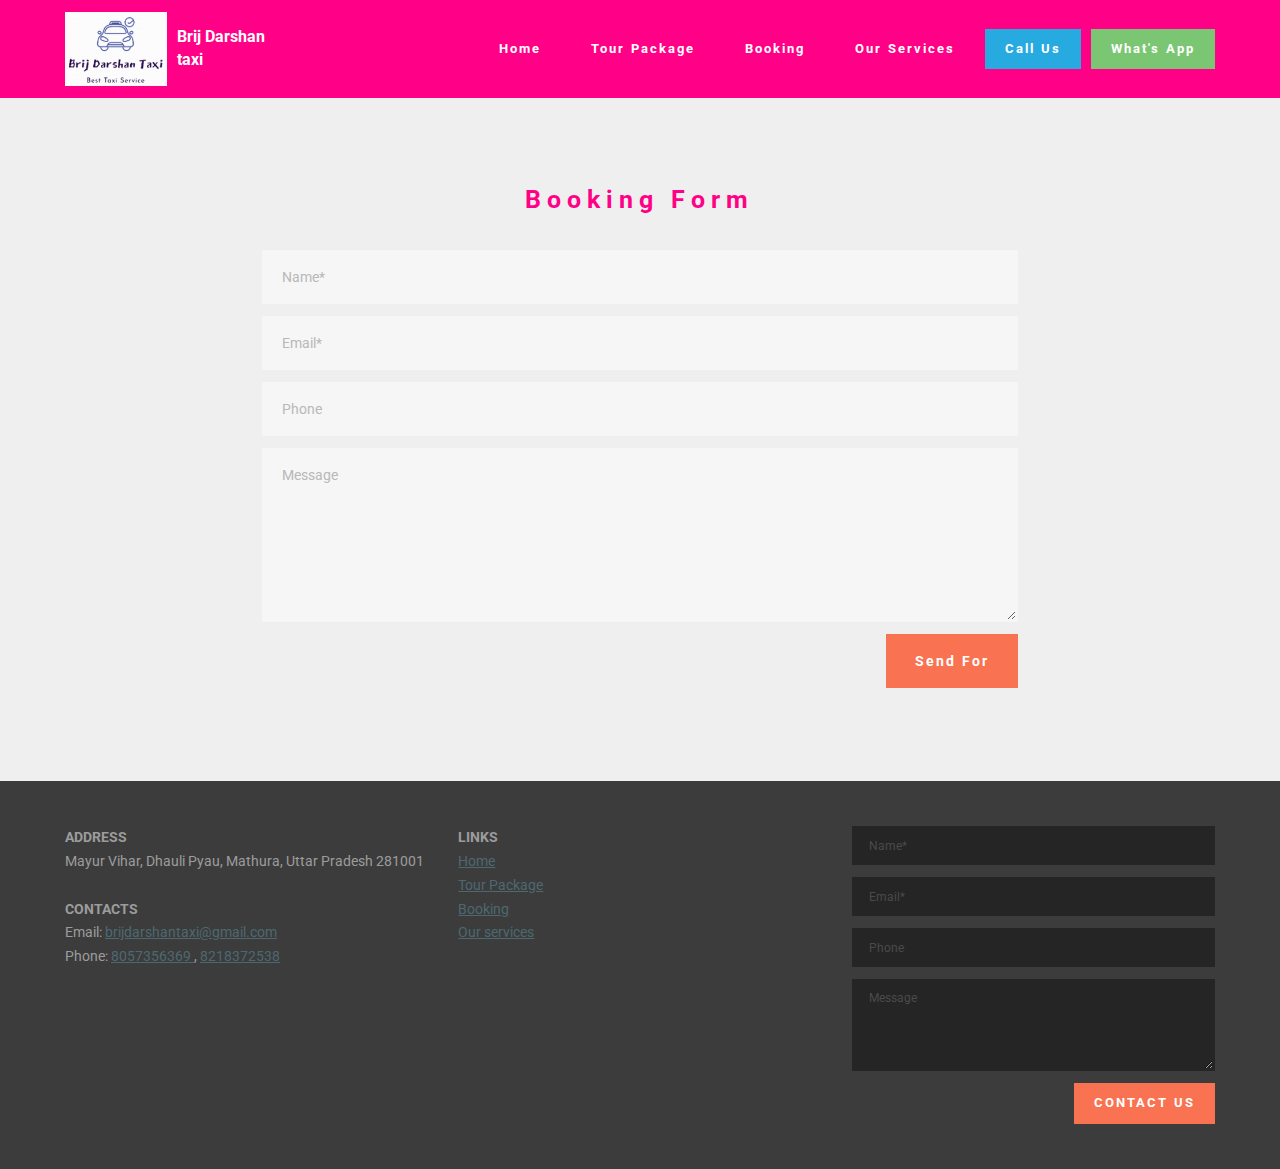
==== Bookingform.html @ 68f53960 "Add files via upload" ====
<!DOCTYPE html>
<html  >
<head>
  <!-- Site made with Mobirise Website Builder v4.12.3, https://mobirise.com -->
  <meta charset="UTF-8">
  <meta http-equiv="X-UA-Compatible" content="IE=edge">
  <meta name="generator" content="Mobirise v4.12.3, mobirise.com">
  <meta name="viewport" content="width=device-width, initial-scale=1, minimum-scale=1">
  <link rel="shortcut icon" href="assets/images/logob-177x128.png" type="image/x-icon">
  <meta name="description" content="Brij Darshan Taxi Booking form Boo your taxi by filling this form or call us on given number.">
  
  
  <title>Brij Darshan Taxi : Booking Form Book your Taxi by some click in Mathura</title>
  <link rel="stylesheet" href="https://fonts.googleapis.com/css?family=Roboto:700,400&subset=cyrillic,latin,greek,vietnamese">
  <link rel="stylesheet" href="assets/bootstrap/css/bootstrap.min.css">
  <link rel="stylesheet" href="assets/mobirise/css/style.css">
  <link rel="preload" as="style" href="assets/mobirise/css/mbr-additional.css"><link rel="stylesheet" href="assets/mobirise/css/mbr-additional.css" type="text/css">
  
  
  
</head>
<body>
  <section class="mbr-navbar mbr-navbar--freeze mbr-navbar--absolute mbr-navbar--sticky mbr-navbar--auto-collapse" id="ext_menu-p" data-rv-view="42">
    <div class="mbr-navbar__section mbr-section">
        <div class="mbr-section__container container">
            <div class="mbr-navbar__container">
                <div class="mbr-navbar__column mbr-navbar__column--s mbr-navbar__brand">
                    <span class="mbr-navbar__brand-link mbr-brand mbr-brand--inline">
                        <span class="mbr-brand__logo"><img src="assets/images/logob-177x128.png" class="mbr-navbar__brand-img mbr-brand__img" alt="Mobirise"></span>
                        <span class="mbr-brand__name"><a class="mbr-brand__name text-white" href="https://mobirise.com">Brij Darshan taxi</a></span>
                    </span>
                </div>
                <div class="mbr-navbar__hamburger mbr-hamburger"><span class="mbr-hamburger__line"></span></div>
                <div class="mbr-navbar__column mbr-navbar__menu">
                    <nav class="mbr-navbar__menu-box mbr-navbar__menu-box--inline-right">
                        <div class="mbr-navbar__column">
                            <ul class="mbr-navbar__items mbr-navbar__items--right float-left mbr-buttons mbr-buttons--freeze mbr-buttons--right btn-decorator mbr-buttons--active"><li class="mbr-navbar__item"><a class="mbr-buttons__link btn text-white" href="index.html">Home</a></li><li class="mbr-navbar__item"><a class="mbr-buttons__link btn text-white" href="Tourpackage.html">Tour Package</a></li> <li class="mbr-navbar__item"><a class="mbr-buttons__link btn text-white" href="Bookingform.html">Booking</a></li><li class="mbr-navbar__item"><a class="mbr-buttons__link btn text-white" href="OurServices.html">Our Services</a></li></ul>                            
                            <ul class="mbr-navbar__items mbr-navbar__items--right mbr-buttons mbr-buttons--freeze mbr-buttons--right btn-inverse mbr-buttons--active"><li class="mbr-navbar__item"><a class="mbr-buttons__btn btn btn-info" href="tel:8057356369">Call Us</a></li> <li class="mbr-navbar__item"><a class="mbr-buttons__btn btn btn-success" href="https://wa.me/+91 8218372538">What's App</a></li></ul>
                        </div>
                    </nav>
                </div>
            </div>
        </div>
    </div>
</section>

<section class="engine"><a href="https://mobirise.info/l">free web templates</a></section><section class="mbr-section mbr-section--relative mbr-section--fixed-size mbr-after-navbar" id="form1-r" data-rv-view="44" style="background-color: rgb(239, 239, 239);">
    
    <div class="mbr-section__container mbr-section__container--std-padding container" style="padding-top: 93px; padding-bottom: 93px;">
        <div class="row">
            <div class="col-sm-12">
                <div class="row">
                    <div class="col-sm-8 col-sm-offset-2" data-form-type="formoid">
                        <div class="mbr-header mbr-header--center mbr-header--std-padding">
                            <h2 class="mbr-header__text">Booking Form</h2>
                        </div>
                        <div data-form-alert="true">
                            <div class="hide" data-form-alert-success="true">Thanks for filling out form! we will call you soon</div>
                        </div>
                        <form action="https://mobirise.com/" method="post" data-form-title="Booking Form">
                            <input type="hidden" value="UAyJ2dTTK+9LHVVIehXI51DK3WDnkBx74NJzk/q9CXxMLeUQUcZSnzKTmM5l1a104gF/UtBCzb+MEvVYBafYpV2g7dkMhsuTBt3pcxv6FNgPIP9E0+qzxfSrNSoSqwCK" data-form-email="true">
                            <div class="form-group">
                                <input type="text" class="form-control" name="name" required="" placeholder="Name*" data-form-field="Name">
                            </div>
                            <div class="form-group">
                                <input type="email" class="form-control" name="email" required="" placeholder="Email*" data-form-field="Email">
                            </div>
                            <div class="form-group">
                                <input type="tel" class="form-control" name="phone" placeholder="Phone" data-form-field="Phone">
                            </div>
                            <div class="form-group">
                                <textarea class="form-control" name="message" rows="7" placeholder="Message" data-form-field="Message"></textarea>
                            </div>
                            <div class="mbr-buttons mbr-buttons--right"><button type="submit" class="mbr-buttons__btn btn btn-lg btn-danger">Send For</button></div>
                        </form>
                    </div>
                </div>
            </div>
        </div>
    </div>
</section>

<section class="mbr-section mbr-section--relative mbr-section--fixed-size" id="contacts3-q" data-rv-view="53" style="background-color: rgb(60, 60, 60);">
    
    <div class="mbr-section__container container">
        <div class="mbr-contacts mbr-contacts--wysiwyg row" style="padding-top: 45px; padding-bottom: 45px;">
            <div class="col-sm-8">
                <div class="row">
                    <div class="col-sm-6">
                        <p class="mbr-contacts__text"><strong>ADDRESS</strong><br>Mayur Vihar, Dhauli Pyau, Mathura, Uttar Pradesh 281001<br><br>
<strong>CONTACTS</strong><br>
Email:&nbsp;<a href="mailto:Brijdarshantaxi@gmail.com">brijdarshantaxi@gmail.com</a><br>
Phone:&nbsp;<a href="tel:8057356369">8057356369 </a>, <a href="tel:8218372538">8218372538</a><br></p>
                    </div>
                    <div class="col-sm-6"><p class="mbr-contacts__text"><strong>LINKS</strong></p><ul class="mbr-contacts__list"><li><a href="index.html">Home</a><br></li><li><a href="Tourpackage.html">Tour Package</a></li><li><a href="Bookingform.html">Booking</a></li><li><a href="OurServices.html">Our services</a></li></ul></div>
                </div>
            </div>
            <div class="mbr-contacts__column col-sm-4" data-form-type="formoid">
                <div data-form-alert="true">
                    <div class="hide" data-form-alert-success="true">Thanks for filling out form! we will call you soon</div>
                </div>
                <form action="https://mobirise.com/" method="post" data-form-title="MESSAGE">
                    <input type="hidden" value="ka7hh43dSa7QY4oGdupijumr7xynjLrTebqAKoFIvOEulB38jNUk5ow0Uu0jJ+hPgMUOGhS43iCAOjHbznfstfuEQGqIuW83uv/AgwmBrdLQi+kFaoAImlREngRNCbMI" data-form-email="true">
                    <div class="form-group">
                        <input type="text" class="form-control input-sm input-inverse" name="name" required="" placeholder="Name*" data-form-field="Name">
                    </div>
                    <div class="form-group">
                        <input type="email" class="form-control input-sm input-inverse" name="email" required="" placeholder="Email*" data-form-field="Email">
                    </div>
                    <div class="form-group">
                        <input type="tel" class="form-control input-sm input-inverse" name="phone" placeholder="Phone" data-form-field="Phone">
                    </div>
                    <div class="form-group">
                        <textarea class="form-control input-sm input-inverse" name="message" rows="4" placeholder="Message" data-form-field="Message"></textarea>
                    </div>
                    <div class="mbr-buttons mbr-buttons--right btn-inverse"><button type="submit" class="mbr-buttons__btn btn btn-danger">CONTACT US</button></div>
                </form>
            </div>
        </div>
    </div>
</section>


  <script src="assets/web/assets/jquery/jquery.min.js"></script>
  <script src="assets/bootstrap/js/bootstrap.min.js"></script>
  <script src="assets/smooth-scroll/smooth-scroll.js"></script>
  <!--[if lte IE 9]>
    <script src="assets/jquery-placeholder/jquery.placeholder.min.js"></script>
  <![endif]-->
  <script src="assets/mobirise/js/script.js"></script>
  <script src="assets/formoid/formoid.min.js"></script>
  
  
</body>
</html>
---- assets/mobirise/css/style.css ----
.is-builder .animated {
  -webkit-animation-name: none !important;
  animation-name: none !important;
}
html {
  position: relative;
  min-height: 100%;
}
.mbr-embedded-video {
  position: relative;
}
.mbr-background-video,
.mbr-background-video-preview {
  bottom: 0;
  left: 0;
  overflow: hidden;
  position: absolute;
  right: 0;
  top: 0;
}
.mbr-parallax-background,
.mbr-background {
  background-attachment: fixed !important;
  background-position: 50% 0;
  background-repeat: no-repeat;
  background-size: cover !important;
}
.mbr-hidden-scrollbar .mbr-parallax-background {
  background-size: auto 130%;
}
.mobile .mbr-parallax-background {
  background-attachment: scroll !important;
}
.mbr-background {
  background-attachment: scroll !important;
}
.mbr-navbar {
  position: relative;
  width: 100%;
}
.mbr-navbar:before {
  content: "";
  display: block;
}
.mbr-navbar__brand-link:after,
.mbr-navbar__brand-img {
  max-height: 74px;
  height: 100%;
}
.mbr-navbar:before,
.mbr-navbar__container {
  height: 98px;
}
.mbr-navbar--ss .mbr-navbar__brand-link:after,
.mbr-navbar--ss .mbr-navbar__brand-img {
  height: 74px;
}
.mbr-navbar--ss:before,
.mbr-navbar--ss .mbr-navbar__container {
  height: 98px;
}
.mbr-navbar--xs .mbr-navbar__brand-link:after,
.mbr-navbar--xs .mbr-navbar__brand-img {
  height: 32px;
}
.mbr-navbar--xs:before,
.mbr-navbar--xs .mbr-navbar__container {
  height: 56px;
}
.mbr-navbar--s .mbr-navbar__brand-link:after,
.mbr-navbar--s .mbr-navbar__brand-img {
  height: 48px;
}
.mbr-navbar--s:before,
.mbr-navbar--s .mbr-navbar__container {
  height: 72px;
}
.mbr-navbar--m .mbr-navbar__brand-link:after,
.mbr-navbar--m .mbr-navbar__brand-img {
  height: 64px;
}
.mbr-navbar--m:before,
.mbr-navbar--m .mbr-navbar__container {
  height: 88px;
}
.mbr-navbar--l .mbr-navbar__brand-link:after,
.mbr-navbar--l .mbr-navbar__brand-img {
  height: 96px;
}
.mbr-navbar--l:before,
.mbr-navbar--l .mbr-navbar__container {
  height: 120px;
}
.mbr-navbar--xl .mbr-navbar__brand-link:after,
.mbr-navbar--xl .mbr-navbar__brand-img {
  height: 128px;
}
.mbr-navbar--xl:before,
.mbr-navbar--xl .mbr-navbar__container {
  height: 152px;
}
.mbr-navbar--short .mbr-navbar__brand-link:after,
.mbr-navbar--short .mbr-navbar__brand-img {
  height: 40px;
}
.mbr-navbar--short .mbr-brand__logo .mbr-iconfont{
  font-size: 40px;
}
.mbr-navbar--short:before,
.mbr-navbar--short .mbr-navbar__container {
  height: 64px;
}
.mbr-navbar--short .mbr-navbar__container {
  padding: 12px 0;
}
@media (max-width: 767px) {
  .mbr-navbar--short .mbr-navbar__brand-link:after,
  .mbr-navbar--short .mbr-navbar__brand-img {
    height: 31px;
  }
  .mbr-navbar--short:before,
  .mbr-navbar--short .mbr-navbar__container {
    height: 45px;
  }
  .mbr-navbar--short .mbr-navbar__container {
    padding: 7px 0;
  }
}
.mbr-navbar__brand-img {
  position: relative;
}
.mbr-navbar__brand-img,
.mbr-navbar__container,
.mbr-navbar__section {
  -webkit-transition: all 300ms ease-in-out 0s;
  -o-transition: all 300ms ease-in-out 0s;
  transition: all 300ms ease-in-out 0s;
}
.mbr-navbar__section {
  background: #2c2c2c;
  height: auto;
  position: absolute;
  top: 0;
  width: 100%;
  z-index: 1000;
}
.mbr-navbar__container {
  display: table;
  padding: 12px 0;
  width: 100%;
}
.mbr-navbar__menu-box {
  display: table;
  width: 100%;
}
.mbr-navbar__menu-box--inline-left,
.mbr-navbar__menu-box--inline-center,
.mbr-navbar__menu-box--inline-right {
  display: block;
  text-align: left;
}
.mbr-navbar__menu-box--inline-center {
  text-align: center;
}
.mbr-navbar__menu-box--inline-right {
  text-align: right;
}
.mbr-navbar__column {
  display: table-cell;
  vertical-align: middle;
}
.mbr-navbar__column--xxs {
  width: 1%;
}
.mbr-navbar__column--xs {
  width: 10%;
}
.mbr-navbar__column--s {
  width: 20%;
}
.mbr-navbar__column--m {
  width: 30%;
}
.mbr-navbar__column--l {
  width: 40%;
}
.mbr-navbar__column--xl {
  width: 50%;
}
.mbr-navbar__menu-box--inline-left .mbr-navbar__column,
.mbr-navbar__menu-box--inline-center .mbr-navbar__column,
.mbr-navbar__menu-box--inline-right .mbr-navbar__column {
  display: inline-block;
}
.mbr-navbar__items {
  float: left;
  padding-left: 0px;
  position: relative;
  left: -20px;
}
.mbr-navbar__items--right {
  float: right;
  left: 0;
}
.float-left {
  float: left;
}
.mbr-navbar__item {
  display: block;
  float: left;
  position: relative;
}
.mbr-navbar__hamburger {
  display: none;
  margin-top: -11px;
  position: absolute;
  right: 0;
  top: 50%;
  z-index: 10000;
}
.mbr-navbar--collapsed .mbr-navbar__container {
  position: relative;
}
.mbr-navbar--collapsed .mbr-navbar__column {
  display: block;
  width: 100%;
}
.mbr-navbar--collapsed .mbr-navbar__items--right {
  padding-top: 13px;
}
.mbr-navbar--collapsed .mbr-navbar__menu {
  background: rgba(0, 0, 0, 0.9);
  display: none;
  height: 100%;
  left: 0;
  position: fixed;
  top: 0;
  width: 100%;
  z-index: 9999;
}
.mbr-navbar--collapsed .mbr-navbar__menu-box {
  display: table-cell;
  vertical-align: middle;
}
.mbr-navbar--collapsed .mbr-navbar__items {
  float: none;
}
.mbr-navbar--collapsed .mbr-navbar__item {
  float: none;
}
.mbr-navbar--collapsed .mbr-navbar__hamburger {
  display: block;
}
.mbr-navbar--collapsed.mbr-navbar--open .mbr-navbar__menu {
  display: table;
}
.mbr-navbar--collapsed.mbr-navbar--open:not(.mbr-navbar--sticky) .mbr-navbar__section {
  background: none;
  position: fixed;
}
.mbr-navbar--collapsed.mbr-navbar--open .mbr-navbar__brand {
  visibility: hidden;
}
.mbr-navbar--collapsed.mbr-navbar--sticky.mbr-navbar--open .mbr-navbar__brand {
  visibility: visible;
}
.mbr-navbar--collapsed.mbr-navbar--open .mbr-navbar__brand-img,
.mbr-navbar--collapsed.mbr-navbar--open .mbr-navbar__container {
  -webkit-transition: none;
  -o-transition: none;
  transition: none;
}
.mbr-navbar--freeze.mbr-navbar--collapsed.mbr-navbar--open .mbr-navbar__hamburger,
.mbr-navbar--freeze.mbr-navbar--collapsed.mbr-navbar--open .mbr-navbar__hamburger:hover {
  color: #fff !important;
}
.mbr-navbar--sticky .mbr-navbar__section {
  position: fixed;
}
.mbr-navbar--absolute {
  position: absolute;
}
/* fix for popup menu conflict */
@media (max-width: 480px) {
  .mbr-navbar--absolute.mbr-navbar[id^=menu-] {
    position: absolute;
  }
}
.mbr-navbar--transparent .mbr-navbar__section {
  background: none;
}
.mbr-navbar--stuck .mbr-navbar__section,
.mbr-navbar--relative .mbr-navbar__section {
  background: #2c2c2c;
}
@media (max-width: 991px) {
  .mbr-navbar--auto-collapse .mbr-navbar__container {
    position: relative;
  }
  .mbr-navbar--auto-collapse .mbr-navbar__column {
    display: block;
    width: 100%;
  }
  .mbr-navbar__column {
    max-height: 100vh;
    overflow-x: hidden;
    overflow-y:auto;
  }
  .mbr-navbar__column::-webkit-scrollbar {
    display:none;
  }
  .mbr-navbar--auto-collapse .mbr-navbar__items--right {
    padding-top: 13px;
  }
  .mbr-navbar--auto-collapse .mbr-navbar__menu {
    background: rgba(0, 0, 0, 0.9);
    display: none;
    height: 100%;
    left: 0;
    position: fixed;
    top: 0;
    width: 100%;
    z-index: 9999;
  }
  .mbr-navbar--auto-collapse .mbr-navbar__menu-box {
    display: table-cell;
    vertical-align: middle;
  }
  .mbr-navbar--auto-collapse .mbr-navbar__items {
    float: none;
  }
  .mbr-navbar--auto-collapse .mbr-navbar__item {
    float: none;
  }
  .mbr-navbar--auto-collapse .mbr-navbar__hamburger {
    display: block;
  }
  .mbr-navbar--auto-collapse.mbr-navbar--open .mbr-navbar__menu {
    display: table;
  }
  .mbr-navbar--auto-collapse.mbr-navbar--open:not(.mbr-navbar--sticky) .mbr-navbar__section {
    background: none;
    position: fixed;
  }
  .mbr-navbar--auto-collapse.mbr-navbar--open .mbr-navbar__brand {
    visibility: hidden;
  }
  .mbr-navbar--auto-collapse.mbr-navbar--sticky.mbr-navbar--open .mbr-navbar__brand {
    visibility: visible;
  }
  .mbr-navbar--auto-collapse.mbr-navbar--open .mbr-navbar__brand-img,
  .mbr-navbar--auto-collapse.mbr-navbar--open .mbr-navbar__container {
    -webkit-transition: none;
    -o-transition: none;
    transition: none;
  }
}
.mbr-after-navbar:before {
  content: "";
  display: block;
  height: 98px;
}
.mbr-hamburger {
  cursor: pointer;
  height: 23px;
  width: 30px;
}
.mbr-hamburger:focus {
  outline: none;
}
.mbr-hamburger__line,
.mbr-hamburger__line:before,
.mbr-hamburger__line:after {
  content: "";
  position: absolute;
  display: block;
  height: 1px;
  cursor: pointer;
}
.mbr-hamburger__line,
.mbr-hamburger__line:before,
.mbr-hamburger__line:after {
  width: 30px;
  border-bottom: 5px solid;
  top: 9px;
}
.mbr-hamburger__line:before {
  top: -9px;
}
.mbr-hamburger__line:after {
  top: 9px;
}
.mbr-hamburger__line,
.mbr-hamburger__line:before,
.mbr-hamburger__line:after {
  -webkit-transition: all 300ms ease-in-out;
  transition: all 300ms ease-in-out;
}
.mbr-hamburger--open .mbr-hamburger__line {
  border-color: transparent;
}
.mbr-hamburger--open .mbr-hamburger__line:before,
.mbr-hamburger--open .mbr-hamburger__line:after {
  top: 0;
}
.mbr-hamburger--open .mbr-hamburger__line:before {
  -ms-transform: rotate(45deg);
  -webkit-transform: rotate(45deg);
  transform: rotate(45deg);
}
.mbr-hamburger--open .mbr-hamburger__line:after {
  top: 10px;
  -ms-transform: translatey(-10px) rotate(-45deg);
  -webkit-transform: translatey(-10px) rotate(-45deg);
  transform: translatey(-10px) rotate(-45deg);
}
@media (max-width: 767px) {
  .mbr-hamburger {
    height: 23px;
    width: 27px;
  }
  .mbr-hamburger__line,
  .mbr-hamburger__line:before,
  .mbr-hamburger__line:after {
    width: 27px;
    border-bottom: 4px solid;
    top: 9px;
  }
  .mbr-hamburger__line:before {
    top: -9px;
  }
  .mbr-hamburger__line:after {
    top: 9px;
  }
}

.navbar-dropdown .hamburger-icon {
  content: "";
  width: 16px;
  -webkit-box-shadow: 0 -6px 0 1px,0 0 0 1px,0 6px 0 1px;
  -moz-box-shadow: 0 -6px 0 1px,0 0 0 1px,0 6px 0 1px;
  box-shadow: 0 -6px 0 1px,0 0 0 1px,0 6px 0 1px;
}

.mbr-brand {
  display: block;
  float: left;
  position: relative;
}
.mbr-brand,
.mbr-brand:hover {
  text-decoration: none;
}
.mbr-brand__name {
  display: block;
  font-weight: bold;
  margin-top: 5px;
  text-align: center;
}
.mbr-brand__name,
.mbr-brand__name:hover {
  text-decoration: none;
}
.mbr-brand--inline {
  display: table;
}
.mbr-brand--inline:after {
  content: "";
  display: table-cell;
  width: 1px;
}
.mbr-brand--inline .mbr-brand__logo,
.mbr-brand--inline .mbr-brand__name {
  display: table-cell;
  vertical-align: middle;
}
.mbr-brand--inline .mbr-brand__logo {
  padding-right: 10px;
}
.mbr-brand--inline .mbr-brand__name {
  margin: 0;
  text-align: left;
}
.mbr-form {
  display: table;
  margin-top: -13px;
  position: relative;
  top: 14px;
  /* width: 100%; */
}
.mbr-form__left,
.mbr-form__right {
  display: table-cell;
  vertical-align: top;
}
.mbr-form__left {
  padding-right: 3px;
}
.mbr-form__right {
  width: 1px;
}
@media (max-width: 530px) {
  .mbr-form {
    display: block;
    margin-top: -27px;
    position: relative;
    top: 26px;
  }
  .mbr-form__left,
  .mbr-form__right {
    display: block;
  }
  .mbr-form__left {
    margin-bottom: 12px;
    padding-right: 0;
  }
  .mbr-form__right {
    width: 100%;
  }
}
.mbr-section {
  padding: 0 20px;
}
.mbr-section--no-padding {
  padding: 0;
}
.mbr-section--relative {
  position: relative;
}
.mbr-section--fixed-size {
  overflow: hidden;
}
.mbr-section--full-height {
  height: 100vh;
}
.mbr-section--full-height.mbr-after-navbar:before {
  display: none;
}
.mbr-section--bg-adapted {
  background-attachment: scroll;
  background-position: 50% 0;
  background-repeat: no-repeat;
  background-size: cover;
}
.mbr-section--gray {
  background-color: #444444;
}
.mbr-section--light-gray {
  background-color: #f0f0f0;
}
.mbr-section--dark-gray {
  background-color: #3c3c3c;
}
.mbr-section__container {
  padding: 0;
  position: relative;
  z-index: 3;
}
.mbr-section__container--center {
  text-align: center;
}
.mbr-section__container--std-padding {
  padding: 93px 0;
}
.mbr-section__container--std-top-padding {
  padding-top: 93px;
}
.mbr-section__container--std-bot-padding {
  padding-bottom: 93px;
}
.mbr-section__container--sm-padding {
  padding: 41px 0;
}
.mbr-section__container--sm-top-padding {
  padding-top: 41px;
}
.mbr-section__container--sm-bot-padding {
  padding-bottom: 41px;
}
.mbr-section__container--isolated {
  padding-bottom: 93px;
  padding-top: 93px;
}
.mbr-section__container--first {
  padding-top: 93px;
  padding-bottom: 41px;
}
.mbr-section__container--middle {
  padding-bottom: 41px;
}
.mbr-section__container--last {
  padding-bottom: 93px;
}
.mbr-section__row {
  margin-left: -24px;
  margin-right: -24px;
}
.mbr-section__col {
  overflow: hidden;
  padding-left: 24px;
  padding-right: 24px;
}
.mbr-section__left {
  padding-right: 40px;
}
.mbr-section__right {
  padding-left: 15px;
}
.mbr-section__header {
  line-height: 1.5em;
  margin: -10px 0 0;
  text-align: center;
}
@media (min-width: 768px) {
  .mbr-section--short-paddings .mbr-section__container--std-padding {
    padding: 59px 0;
  }
  .mbr-section--short-paddings .mbr-section__container--std-top-padding {
    padding-top: 59px;
  }
  .mbr-section--short-paddings .mbr-section__container--std-bot-padding {
    padding-bottom: 59px;
  }
  .mbr-section--short-paddings .mbr-section__container--sm-padding {
    padding: 41px 0;
  }
  .mbr-section--short-paddings .mbr-section__container--sm-top-padding {
    padding-top: 41px;
  }
  .mbr-section--short-paddings .mbr-section__container--sm-bot-padding {
    padding-bottom: 41px;
  }
  .mbr-section--short-paddings .mbr-section__container--isolated {
    padding-bottom: 59px;
    padding-top: 59px;
  }
  .mbr-section--short-paddings .mbr-section__container--first {
    padding-top: 59px;
    padding-bottom: 41px;
  }
  .mbr-section--short-paddings .mbr-section__container--middle {
    padding-bottom: 41px;
  }
  .mbr-section--short-paddings .mbr-section__container--last {
    padding-bottom: 59px;
  }
}
@media (max-width: 767px) {
  .mbr-section__left {
    padding-right: 15px;
  }
  .mbr-section__right {
    padding-left: 15px;
    padding-top: 51px;
  }
}
.mbr-arrow {
  bottom: 71px;
  left: 0;
  line-height: 1px;
  padding: 0 20px;
  position: absolute;
  width: 100%;
  z-index: 3;
}
.mbr-arrow__link {
  display: inline-block;
  font-size: 26px;
}
.mbr-arrow__link,
.mbr-arrow__link:hover,
.mbr-arrow__link:focus {
  color: #fff;
}
.mbr-arrow--floating .mbr-arrow__link {
  -webkit-animation: floating-arrow 1.6s infinite ease-in-out 0s;
  -o-animation: floating-arrow 1.6s infinite ease-in-out 0s;
  animation: floating-arrow 1.6s infinite ease-in-out 0s;
}
@-webkit-keyframes floating-arrow {
  from {
    -webkit-transform: translateY(0);
    transform: translateY(0);
  }
  65% {
    -webkit-transform: translateY(11px);
    transform: translateY(11px);
  }
  to {
    -webkit-transform: translateY(0);
    transform: translateY(0);
  }
}
@-o-keyframes floating-arrow {
  from {
    -webkit-transform: translateY(0);
    transform: translateY(0);
  }
  65% {
    -webkit-transform: translateY(11px);
    transform: translateY(11px);
  }
  to {
    -webkit-transform: translateY(0);
    transform: translateY(0);
  }
}
@keyframes floating-arrow {
  from {
    -webkit-transform: translateY(0);
    transform: translateY(0);
  }
  65% {
    -webkit-transform: translateY(11px);
    transform: translateY(11px);
  }
  to {
    -webkit-transform: translateY(0);
    transform: translateY(0);
  }
}
.mbr-arrow--dark .mbr-arrow__link,
.mbr-arrow--dark .mbr-arrow__link:hover,
.mbr-arrow--dark .mbr-arrow__link:focus {
  color: #252525;
}
@media (max-width: 767px) {
  .mbr-arrow {
    bottom: 41px;
  }
}
@media (max-width: 320px) {
  .mbr-arrow {
    bottom: 21px;
    text-align: center;
  }
}
@media all and (device-width: 320px) and (device-height: 568px) and (orientation: portrait) {
  .mbr-arrow {
    bottom: 31px;
  }
}
.mbr-box {
  display: table;
  width: 100%;
}
.mbr-box--fixed {
  table-layout: fixed;
}
.mbr-box--stretched {
  height: 100%;
}
.mbr-box__magnet {
  display: table-cell;
  float: none;
  height: 100%;
  margin-bottom: 0;
  margin-top: 0;
  text-align: center;
  vertical-align: middle;
}
.mbr-box__magnet--sm-padding {
  padding: 41px 0;
}
.mbr-box__magnet--top-left,
.mbr-box__magnet--top-center,
.mbr-box__magnet--top-right {
  vertical-align: top;
}
.mbr-box__magnet--bottom-left,
.mbr-box__magnet--bottom-center,
.mbr-box__magnet--bottom-right {
  vertical-align: bottom;
}
.mbr-box__magnet--top-left,
.mbr-box__magnet--center-left,
.mbr-box__magnet--bottom-left {
  text-align: left;
}
.mbr-box__magnet--top-right,
.mbr-box__magnet--center-right,
.mbr-box__magnet--bottom-right {
  text-align: right;
}
.mbr-box__container {
  height: 50%;
}
@media (max-width: 767px) {
  .mbr-box__container {
    height: 100%;
  }
  .mbr-box--adapted {
    display: block;
  }
  .mbr-box--adapted > .mbr-box__magnet {
    display: block;
    height: auto;
  }
}
.mbr-overlay {
  background: #222;
  bottom: 0;
  left: 0;
  position: absolute;
  right: 0;
  top: 0;
  z-index: 2;
}
.mbr-google-map__marker {
  color: #252525;
  display: none;
  margin: 0;
}
.mbr-google-map--loaded .mbr-google-map__marker {
  display: block;
}
.mbr-hero {
  color: #fff;
  position: relative;
}
.mbr-hero__text {
  font-size: 46px;
  font-weight: bold;
  left: -2px;
  letter-spacing: 2px;
  line-height: 50px;
  margin: -18px 0 1px 0;
  padding-bottom: 41px;
  position: relative;
  top: 8px;
}
.mbr-hero__subtext {
  font-size: 21px;
  line-height: 29px;
  margin: -32px 0 3px 0;
  padding: 0 0 41px 0;
  position: relative;
  top: 6px;
}
.mbr-figure {
  display: inline-block;
  /*line-height: 1px;*/
  margin: 0;
  max-width: 100%;
  overflow: hidden;
  position: relative;
}
.mbr-figure--no-bg {
  background: none;
}
.mbr-figure--full-width {
  display: block;
  width: 100%;
}
.mbr-figure.mbr-after-navbar:before {
  display: none;
}
.mbr-figure--full-width iframe,
.mbr-figure--full-width .mbr-figure__img,
.mbr-figure--full-width .mbr-figure__map {
  width: 100%;
}
.mbr-figure iframe,
.mbr-figure__img,
.mbr-figure__map {
  max-width: 100%;
}
@-webkit-keyframes mapCircleLoading {
  from {
    -webkit-transform: rotate(0deg);
  }
  to {
    -webkit-transform: rotate(359deg);
  }
}
@keyframes mapCircleLoading {
  from {
    transform: rotate(0deg);
  }
  to {
    transform: rotate(359deg);
  }
}
.mbr-figure__map {
  height: 400px;
  position: relative;
}
.mbr-figure__map--short {
  height: 300px;
}
.mbr-figure__map iframe {
  height: 100%;
  width: 100%;
}
.mbr-figure__map [data-state-details] {
  color: #6b6763;
  font-family: "Roboto", Helvetica, Arial, sans-serif;
  height: 1.5em;
  margin-top: -0.75em;
  padding-left: 20px;
  padding-right: 20px;
  position: absolute;
  text-align: center;
  top: 50%;
  width: 100%;
}
.mbr-figure__map[data-state] {
  background: #e9e5dc;
}
.mbr-figure__map[data-state="loading"] [data-state-details] {
  display: none;
}
.mbr-figure__map[data-state="loading"]::after {
  content: "";
  -webkit-animation: mapCircleLoading .6s infinite linear;
  animation: mapCircleLoading .6s infinite linear;
  border-radius: 50%;
  border: 6px rgba(255, 255, 255, 0.35) solid;
  border-top-color: #fff;
  height: 40px;
  left: 50%;
  margin-left: -20px;
  margin-top: -20px;
  position: absolute;
  top: 50%;
  width: 40px;
}
.mbr-figure__caption {
  background: rgba(0, 0, 0, 0.5);
  bottom: 0;
  color: #fff;
  display: block;
  font-size: 17px;
  left: 0;
  line-height: 1.3em;
  min-height: 53px;
  padding: 17px 20px;
  position: absolute;
  text-align: left;
  width: 100%;
}
.mbr-figure__caption--no-padding {
  padding: 17px 0;
}
.mbr-figure--wysiwyg .mbr-figure__caption a,
.mbr-figure--wysiwyg .mbr-figure__caption a:hover {
  color: inherit;
  text-decoration: underline;
}
.mbr-figure--caption-inside-top .mbr-figure__caption {
  bottom: auto;
  top: 0;
}
.mbr-figure--caption-outside-top .mbr-figure__caption,
.mbr-figure--caption-outside-bottom .mbr-figure__caption {
  background: none;
  position: relative;
}
.mbr-figure--no-bg.mbr-figure--caption-outside-top .mbr-figure__caption,
.mbr-figure--no-bg.mbr-figure--caption-outside-bottom .mbr-figure__caption {
  color: #252525;
}
.mbr-figure--no-bg.mbr-figure--caption-outside-top .mbr-figure__caption {
  margin-top: -3px;
  padding-top: 0;
}
.mbr-figure--no-bg.mbr-figure--caption-outside-bottom .mbr-figure__caption {
  margin-top: -2px;
  padding-bottom: 0;
  top: 2px;
}
.mbr-figure__caption--std-grid {
  background: none;
  z-index: 2;
  overflow: hidden;
}
.mbr-figure__caption--std-grid:before {
  bottom: 0;
  content: "";
  position: absolute;
  top: 0;
  width: 200%;
  z-index: -1;
  margin-left: -50%;
}
.mbr-figure--caption-inside-top .mbr-figure__caption--std-grid:before,
.mbr-figure--caption-inside-bottom .mbr-figure__caption--std-grid:before {
  background: rgba(0, 0, 0, 0.6);
}
.mbr-figure__caption-small {
  color: #ccc;
  display: block;
  font-size: 14px;
  line-height: 1.3em;
}
.mbr-figure--no-bg.mbr-figure--caption-outside-top .mbr-figure__caption-small,
.mbr-figure--no-bg.mbr-figure--caption-outside-bottom .mbr-figure__caption-small {
  color: #777;
}
@media (max-width: 767px) {
  .mbr-figure--adapted {
    display: block;
    width: 100%;
  }
  .mbr-figure--adapted iframe,
  .mbr-figure--adapted .mbr-figure__img,
  .mbr-figure--adapted .mbr-figure__map {
    width: 100%;
  }
  .mbr-figure--caption-inside-top .mbr-figure__caption,
  .mbr-figure--caption-inside-bottom .mbr-figure__caption {
    background: none;
    position: relative;
  }
  .mbr-figure--caption-inside-top .mbr-figure__caption--std-grid:before,
  .mbr-figure--caption-inside-bottom .mbr-figure__caption--std-grid:before {
    display: none;
  }
}
.mbr-reviews {
  list-style: none;
  margin: 0 -15px;
  padding: 3px 0 0 0;
}
.mbr-reviews__item {
  position: relative;
  margin-top: 39px;
}
.mbr-reviews__text {
  background: #fafafa;
  border-radius: 3px;
  border: 1px solid #ededed;
  color: #777;
  font-size: 16px;
  line-height: 26px;
  padding: 20px;
  position: relative;
}
.mbr-reviews__text:before {
  -webkit-transform: rotate(45deg);
  -ms-transform: rotate(45deg);
  -o-transform: rotate(45deg);
  transform: rotate(45deg);
  width: 14px;
  height: 14px;
  background-color: #fafafa;
  border-color: #ededed;
  border-style: none solid solid none;
  border-width: 0 1px 1px 0;
  bottom: -8px;
  content: "";
  display: block;
  left: 50px;
  position: absolute;
}
.mbr-reviews__p {
  margin: 0;
}
.mbr-reviews__author {
  margin-top: 30px;
  padding-left: 102px;
  position: relative;
}
.mbr-reviews__author--short {
  margin-top: 27px;
  padding-left: 32px;
}
.mbr-reviews__author-img {
  width: 50px;
  height: 50px;
  border-radius: 50%;
  left: 33px;
  position: absolute;
  top: 0;
}
.mbr-reviews__author-name {
  color: #777;
  font-size: 14px;
  font-weight: bold;
  position: relative;
  top: -3px;
}
.mbr-reviews__author-bio {
  color: #999;
  font-size: 12px;
}
@media (max-width: 767px) {
  .mbr-reviews__author {
    padding-bottom: 32px;
  }
  .mbr-reviews__author--short {
    padding-bottom: 1px;
  }
}
@media (min-width: 768px) and (max-width: 991px) {
  .mbr-reviews__item:nth-of-type(2n+1) {
    clear: left;
  }
}
@media (min-width: 992px) {
  .mbr-reviews__item:nth-of-type(3n+1) {
    clear: left;
  }
}
@media (max-width: 991px) {
  .mbr-header--reduce .mbr-header__text {
    padding-top: 1em;
    margin-top: -1em;
  }
}
.mbr-header {
  margin-top: -20px;
  padding: 0;
  position: relative;
  text-align: left;
  top: 10px;
}
.mbr-header--std-padding {
  padding-bottom: 41px;
}
.mbr-header--center {
  text-align: center;
}
.mbr-header__text {
  display: block;
  font-size: 25px;
  font-weight: bold;
  letter-spacing: 6px;
  line-height: 1.5em;
  margin: 0;
}
.mbr-header__subtext {
  color: #777;
  font-size: 14px;
  font-style: italic;
  letter-spacing: 1px;
  margin: 8px 0 7px 0;
}
.mbr-header--inline {
  margin-top: 0;
  padding: 41px 0 28px 0;
  top: 0;
}
.mbr-header--inline .mbr-header__text {
  letter-spacing: 4px;
  line-height: 1em;
  margin: 15px 0 0 0;
}
@media (max-width: 767px) {
  .mbr-header--inline {
    padding: 47px 0 38px 0;
  }
  .mbr-header--inline .mbr-header__text {
    display: block;
    margin: 0 0 38px 0;
  }
  .mbr-header--auto-align .mbr-header__text,
  .mbr-header--auto-align .mbr-header__subtext {
    left: 0;
    text-align: center !important;
  }
}
@media (min-width: 768px) {
  .mbr-header--reduce {
    margin-top: -5px;
    top: 2px;
  }
  .mbr-header--reduce .mbr-header__text {
    font-size: 16px;
    letter-spacing: 1px;
    line-height: 1.1em;
    padding-top: 0.4em;
    margin-top: -0.4em;
  }
}
.mbr-social-icons__icon {
  -webkit-transition: all 0.2s ease-in-out 0s;
  -o-transition: all 0.2s ease-in-out 0s;
  transition: all 0.2s ease-in-out 0s;
  color: #fff;
  cursor: pointer;
  display: inline-block;
  font-size: 29px;
  height: 56px;
  line-height: 61px;
  margin: 0 10px 13px 0;
  position: relative;
  text-align: center;
  width: 56px;
}
.mbr-social-icons__icon:hover {
  color: #fff;
}
.mbr-social-icons--style-1 .mbr-social-icons__icon:hover {
  background: #252525 !important;
}
.mbr-contacts {
  color: #9c9c9c;
  font-size: 14px;
  line-height: 1.7em;
  padding: 45px 0 46px;
}
.mbr-contacts__img {
  max-width: 100%;
  margin: 6px 0 5px 40px;
}
.mbr-contacts__img--left {
  margin-left: 0;
}
.mbr-contacts__text {
  margin: 0;
}
.mbr-contacts__header {
  color: #fff;
  font-size: 14px;
  letter-spacing: 1px;
  margin-bottom: 20px;
  margin-top: 3px;
}
.mbr-contacts__list {
  list-style: none;
  margin: 0;
  padding: 0;
}
@media (max-width: 767px) {
  .mbr-contacts__img {
    margin-bottom: 10px;
  }
  .mbr-contacts__header {
    margin-top: 20px;
    margin-bottom: 10px;
  }
  .mbr-contacts__column {
    margin-top: 37px;
  }
}
.mbr-footer {
  color: #9c9c9c;
  font-size: 13px;
  letter-spacing: 1px;
  line-height: 1.5em;
  padding: 37px 0 39px;
  word-spacing: 1px;
}
.mbr-footer__copyright {
  margin: 0;
}
.mbr-buttons {
  margin: -26px 0 13px 0;
  position: relative;
  text-align: left;
  top: 26px;
}
.mbr-buttons__btn,
.mbr-buttons__link {
  margin: 0 10px 13px 0;
}
.mbr-buttons__btn,
.mbr-buttons__link,
.mbr-buttons__btn:hover,
.mbr-buttons__link:hover {
  text-decoration: none;
}
.mbr-buttons--top {
  top: 44px;
  margin-top: -62px;
}
.mbr-buttons--no-offset {
  margin-top: 0;
  top: 0;
}
.mbr-buttons--only-links {
  left: -20px;
}
.mbr-buttons--center {
  left: 5px;
  text-align: center;
}
.mbr-buttons--center.mbr-buttons--only-links {
  left: 0;
}
.mbr-buttons--right {
  text-align: right;
}
.mbr-buttons--right .mbr-buttons__btn,
.mbr-buttons--right .mbr-buttons__link {
  margin: 0 0 13px 10px;
}
.mbr-buttons--right.mbr-buttons--only-links {
  left: 20px;
}
.mbr-buttons--activated {
  left: 5px;
  text-align: center;
}
.mbr-buttons--activated .mbr-buttons__btn,
.mbr-buttons--activated .mbr-buttons__link {
  margin-left: 0;
  margin-right: 0;
}
.mbr-buttons--activated .mbr-buttons__link {
  font-size: 25px;
  padding: 10px 30px 2px;
}
.mbr-buttons--activated .mbr-buttons__btn {
  font-size: 15px;
  margin-top: 9px;
  padding: 15px 30px;
}
.mbr-buttons--freeze.mbr-buttons--activated .mbr-buttons__link {
  font-size: 25px !important;
}
.mbr-buttons--freeze.mbr-buttons--activated .mbr-buttons__link,
.mbr-buttons--freeze.mbr-buttons--activated .mbr-buttons__link:hover {
  color: #fff !important;
}
.mbr-buttons--freeze.mbr-buttons--activated .mbr-buttons__btn {
  font-size: 15px !important;
}
@media (max-width: 991px) {
  .mbr-buttons {
    top: 0;
  }
  form:not(.mbr-form) .mbr-buttons {
    top: 26px;
  }
  .mbr-buttons:first-child {
    margin-top: 0;
  }
  .mbr-buttons--active {
    left: 5px;
    text-align: center;
  }
  .mbr-buttons--active .mbr-buttons__btn,
  .mbr-buttons--active .mbr-buttons__link {
    margin-left: 0;
    margin-right: 0;
  }
  .mbr-buttons--right.mbr-buttons--only-links {
    left: 0;
  }
  .mbr-buttons--active .mbr-buttons__link {
    font-size: 25px;
    padding: 10px 30px 2px;
  }
  .mbr-buttons--active .mbr-buttons__btn {
    font-size: 15px;
    margin-top: 9px;
    padding: 15px 30px;
  }
  .mbr-buttons--freeze.mbr-buttons--active .mbr-buttons__link {
    font-size: 25px !important;
  }
  .mbr-buttons--freeze.mbr-buttons--active .mbr-buttons__link,
  .mbr-buttons--freeze.mbr-buttons--active .mbr-buttons__link:hover {
    color: #fff !important;
  }
  .mbr-buttons--freeze.mbr-buttons--active .mbr-buttons__btn {
    font-size: 15px !important;
  }
}
@media (max-width: 767px) {
  .mbr-buttons--auto-align {
    left: 5px;
    margin-top: -26px;
    text-align: center;
    top: 26px;
  }
  .mbr-buttons--auto-align.mbr-buttons--only-links {
    left: 0;
  }
}
@media (max-width: 530px) {
  .mbr-buttons {
    left: 0;
  }
  .mbr-buttons__btn,
  .mbr-buttons__link,
  .mbr-buttons--right .mbr-buttons__btn,
  .mbr-buttons--right .mbr-buttons__link {
    display: inline-block;
    margin: 0 0 13px 0;
    text-align: center;
    width: 100%;
  }
  .mbr-buttons--activated .mbr-buttons__btn,
  .mbr-buttons--activated .mbr-buttons__link,
  .mbr-buttons--active .mbr-buttons__btn,
  .mbr-buttons--active .mbr-buttons__link {
    width: auto;
  }
  .mbr-buttons--activated .mbr-buttons__btn,
  .mbr-buttons--active .mbr-buttons__btn {
    margin-top: 9px;
  }
}
.mbr-article {
  color: #777;
  font-size: 17px;
  line-height: 27px;
  text-align: left;
  position: relative;
  margin-top: -21px;
  top: 14px;
}
.mbr-article--wysiwyg h1,
.mbr-article--wysiwyg h2,
.mbr-article--wysiwyg h3,
.mbr-article--wysiwyg h4,
.mbr-article--wysiwyg h5,
.mbr-article--wysiwyg h6 {
  color: #252525;
  display: block;
  font-weight: bold;
  line-height: 1.3em;
  text-align: left;
}
.mbr-article--wysiwyg h1 {
  font-size: 27px;
  letter-spacing: 3px;
}
.mbr-article--wysiwyg h2 {
  font-size: 23px;
  letter-spacing: 2px;
}
.mbr-article--wysiwyg h3 {
  font-size: 19px;
  letter-spacing: 1px;
}
.mbr-article--wysiwyg h4 {
  font-size: 14px;
}
.mbr-article--wysiwyg h5 {
  font-size: 11px;
}
.mbr-article--wysiwyg h6 {
  font-size: 10px;
}
.mbr-article--wysiwyg p,
.mbr-article--wysiwyg ul,
.mbr-article--wysiwyg ol,
.mbr-article--wysiwyg blockquote {
  margin: 0 0 10px 0;
}
.mbr-article--wysiwyg blockquote {
  font-size: 17px;
  border-color: #f97352;
}
@media (max-width: 767px) {
  .mbr-article--auto-align.mbr-article--wysiwyg p,
  .mbr-article--auto-align {
    text-align: left !important;
  }
}
.social-likes__counter {
  -webkit-transition: all 0.2s ease-in-out 0s;
  -o-transition: all 0.2s ease-in-out 0s;
  transition: all 0.2s ease-in-out 0s;
  background: #3c3c3c;
  border-radius: 23px;
  font-size: 12px;
  height: 23px;
  line-height: 24px;
  min-width: 23px;
  padding: 0 5px;
  position: absolute;
  right: -7px;
  text-align: center;
  top: -7px;
}
.social-likes__counter_empty {
  display: none;
}
.social-likes_style-1 .social-likes__icon:hover {
  background: #252525 !important;
}
.social-likes_style-1 .social-likes__icon:hover .social-likes__counter {
  background: #f97352;
}
.social-likes_style-2 .social-likes__icon {
  background: #252525;
}
.social-likes_style-2 .social-likes__counter {
  background: #f97352;
}
.social-likes_style-2 .social-likes__icon:hover .social-likes__counter {
  background: #3c3c3c;
}
.mbr-plan {
  padding-bottom: 41px;
  padding-left: 1px;
  padding-right: 0;
  position: relative;
}
.mbr-plan--first,
.mbr-plan:first-child {
  padding-left: 0;
}
.mbr-plan--last,
.mbr-plan:last-child {
  padding-bottom: 93px;
}
.mbr-plan__box {
  background: #fff;
}
.mbr-plan__header {
  background: #444;
  overflow: hidden;
  padding: 20px 15px;
  color: #fff;
}
.mbr-plan__number {
  border-bottom: 1px dotted #ddd;
  color: #333;
  font-size: 80px;
  line-height: 0;
  margin: 0px 10px;
  padding: 41px 0;
  text-align: center;
  margin-bottom: 41px;
}
.mbr-plan__details {
  padding-bottom: 41px;
}
.mbr-plan__details ul,
.mbr-plan__list {
  list-style: none;
  margin: 0;
  padding: 0;
}
.mbr-plan__details ul {
  text-align: center;
}
.mbr-plan__details li,
.mbr-plan__item {
  line-height: 40px;
  padding: 0 15px;
}
.mbr-plan__item {
  text-align: center;
}
.mbr-plan__buttons {
  overflow: hidden;
  padding: 0 15px 41px;
}
.mbr-plan--favorite {
  margin-right: -1px;
  margin-top: -30px;
  padding-left: 0;
  top: 15px;
  z-index: 5;
}
.mbr-plan--favorite .mbr-plan__number:before {
  content: "";
  display: block;
  height: 15px;
}
.mbr-plan--favorite .mbr-plan__box {
  padding-bottom: 15px;
  box-shadow: 0px 0px 20px 5px rgba(0, 0, 0, 0.1);
}
.mbr-plan--primary .mbr-plan__header {
  background: #4c6972;
}
.mbr-plan--success .mbr-plan__header {
  background: #7ac673;
}
.mbr-plan--info .mbr-plan__header {
  background: #27aae0;
}
.mbr-plan--warning .mbr-plan__header {
  background: #faaf40;
}
.mbr-plan--danger .mbr-plan__header {
  background: #f97352;
}
@media (max-width: 767px) {
  .mbr-plan,
  .mbr-plan--first,
  .mbr-plan:first-child {
    padding-left: 15px;
    padding-right: 15px;
  }
  .mbr-plan__number {
    font-size: 79px;
  }
  .mbr-plan__details {
    font-size: 17px;
  }
  .mbr-plan--favorite {
    margin: 0;
    top: 0;
  }
}
.mbr-number {
  display: inline-block;
  margin-top: -0.12em;
}
.mbr-number__num {
  display: inline-table;
  height: 1em;
}
.mbr-number__group {
  display: table-cell;
  font-weight: bold;
  position: relative;
  vertical-align: middle;
}
.mbr-number__left {
  display: none;
  font-size: 0.34em;
  line-height: 0;
  padding: 0px 5px;
  vertical-align: super;
}
.mbr-number__right {
  display: none;
  font-size: 0.25em;
  padding: 0px 5px;
  vertical-align: middle;
  white-space: nowrap;
}
.mbr-number__caption {
  display: block;
  font-size: 0.19em;
  line-height: 1em;
  opacity: 0.5;
  padding-top: 0.5em;
  text-align: center;
}
.mbr-number--price .mbr-number__value {
  padding-right: 0.28em;
}
.mbr-number--price .mbr-number__left {
  display: inline;
}
.mbr-number--short-price .mbr-number__left,
.mbr-number--short-price .mbr-number__right {
  display: inline;
}
.mbr-number--short-price .mbr-number__caption {
  display: none;
}
.mbr-number--inverse-price .mbr-number__group {
  top: 0.1em;
}
.mbr-number--inverse-price .mbr-number__left {
  display: none;
}
.mbr-number--inverse-price .mbr-number__value {
  padding-left: 0.28em;
}
.mbr-number--inverse-price .mbr-number__right {
  display: inline;
}


/* iconfont default styling */
/* for buttons */
.mbr-iconfont.mbr-iconfont-btn,
.mbr-buttons__btn .mbr-iconfont{ /* depricated, used only for compatibility */
  padding-right: 0.3em;
  font-size: 2em;
  line-height: 0.4em;
  vertical-align: text-bottom;
  position: relative;
  top: -0.1em;
  text-decoration:none;
}

/* menu links */
.mbr-iconfont.mbr-iconfont-btn-parent,
.mbr-buttons__link .mbr-iconfont{ /* depricated, used only for compatibility */
  padding-right: 0.3em;
  font-size: 1.5em;
  position: relative;
  top: -0.2em;
  vertical-align:middle
}

/* msg-box4 */
.mbr-iconfont.mbr-iconfont-msg-box4,
.mbr-iconfont.mbr-iconfont-msg-box5{
  font-size: 357px;
  text-decoration:none;
  color:#FFFFFF;
}


/*menu logo */
.mbr-iconfont.mbr-iconfont-menu,
.mbr-iconfont.mbr-iconfont-ext__menu{
  font-size: 74px;
  text-decoration:none;
  color:#FFFFFF;
}

/* contacts1 */
.mbr-iconfont.mbr-iconfont-contacts1{
  font-size: 119px;
  text-decoration:none;
  color:#9C9C9C;
}

.mbr-iconfont.mbr-iconfont-features1{
  font-size: 250px; /* ~ image.height */
  text-decoration:none;
}

@media (max-width: 768px) {
  .image-size{
    width: 100% !important;
  }
  .content-size{
    width: 100%;
  }
}

.form-control {
  /* background: #eef2f7;
  padding:1rem; */
}

.align-center {
  text-align: center;
}

.col, .col-12, .col-auto {
  position: relative;
  width: 100%;
  min-height: 1px;
  padding-left: 15px;
  padding-right: 15px;
}

.col {
  -ms-flex-preferred-size: 0;
  flex-basis: 0;
  -ms-flex-positive: 1;
  flex-grow: 1;
  max-width: 100%;
}

.col-auto {
  -ms-flex: 0 0 auto;
  flex: 0 0 auto;
  width: auto;
  max-width: none;
}

form a.btn {
  margin:0;
}

.mx-auto {
  margin: 0 auto;
}

section.custom-form .container,
section.form .container {
  display:flex;
}

.form-row {
  display:flex;
  flex-wrap: wrap;
  margin: 0 -15px;
}.engine {
	position: absolute;
	text-indent: -2400px;
	text-align: center;
	padding: 0;
	top: 0;
	left: -2400px;
}
---- assets/mobirise/css/mbr-additional.css ----
@import url(https://fonts.googleapis.com/css?family=Indie+Flower);



#ext_menu-0 .mbr-brand__name {
  font-size: 16px;
}
#ext_menu-0.mbr-navbar--stuck .mbr-navbar__section {
  background: #ff0086;
}
#ext_menu-0 .mbr-navbar__section {
  background: #ff0086;
}
#ext_menu-0 .mbr-navbar__hamburger {
  color: #ffffff;
}
#header3-8 H3 {
  text-align: center;
  font-family: 'Indie Flower', cursive;
  font-size: 19px;
  color: #ff0086;
}
#features1-7 .mbr-section__col .mbr-header__text {
  font-size: 20px;
  color: #000000;
}
#header3-a H3 {
  text-align: center;
  color: #ff0086;
  font-family: 'Indie Flower', cursive;
}
#features1-b P {
  text-align: center;
}
#features1-b .mbr-section__col .mbr-header__text {
  color: #252525;
}
#header3-c H3 {
  text-align: center;
  color: #ff0086;
  font-family: 'Indie Flower', cursive;
}
#features1-d P {
  text-align: center;
}
#features1-d .mbr-section__col .mbr-header__text DIV {
  font-size: 16px;
}
#header3-f H3 {
  color: #ff0086;
  text-align: center;
}
#header3-f P {
  text-align: center;
}
#content4-j P {
  text-align: center;
}
#ext_menu-k .mbr-brand__name {
  font-size: 16px;
}
#ext_menu-k.mbr-navbar--stuck .mbr-navbar__section {
  background: #ff0086;
}
#ext_menu-k .mbr-navbar__section {
  background: #ff0086;
}
#ext_menu-k .mbr-navbar__hamburger {
  color: #ffffff;
}
#features1-n P {
  text-align: center;
}
#features1-n .mbr-section__col .mbr-header__text DIV {
  font-size: 16px;
}
#features1-m P {
  text-align: center;
}
#features1-o P {
  text-align: center;
}
#ext_menu-p .mbr-brand__name {
  font-size: 16px;
}
#ext_menu-p.mbr-navbar--stuck .mbr-navbar__section {
  background: #ff0086;
}
#ext_menu-p .mbr-navbar__section {
  background: #ff0086;
}
#ext_menu-p .mbr-navbar__hamburger {
  color: #ffffff;
}
#form1-r .mbr-header__text {
  color: #ff0086;
}

#ext_menu-s .mbr-brand__name {
  font-size: 16px;
}
#ext_menu-s.mbr-navbar--stuck .mbr-navbar__section {
  background: #ff0086;
}
#ext_menu-s .mbr-navbar__section {
  background: #ff0086;
}
#ext_menu-s .mbr-navbar__hamburger {
  color: #ffffff;
}
#header3-u H3 {
  text-align: center;
  color: #ff0086;
  font-size: 30px;
}
#header3-u P {
  text-align: center;
  font-family: 'Indie Flower', cursive;
  font-size: 21px;
}
---- assets/mobirise/css/mbr-additional.css ----
@import url(https://fonts.googleapis.com/css?family=Indie+Flower);



#ext_menu-0 .mbr-brand__name {
  font-size: 16px;
}
#ext_menu-0.mbr-navbar--stuck .mbr-navbar__section {
  background: #ff0086;
}
#ext_menu-0 .mbr-navbar__section {
  background: #ff0086;
}
#ext_menu-0 .mbr-navbar__hamburger {
  color: #ffffff;
}
#header3-8 H3 {
  text-align: center;
  font-family: 'Indie Flower', cursive;
  font-size: 19px;
  color: #ff0086;
}
#features1-7 .mbr-section__col .mbr-header__text {
  font-size: 20px;
  color: #000000;
}
#header3-a H3 {
  text-align: center;
  color: #ff0086;
  font-family: 'Indie Flower', cursive;
}
#features1-b P {
  text-align: center;
}
#features1-b .mbr-section__col .mbr-header__text {
  color: #252525;
}
#header3-c H3 {
  text-align: center;
  color: #ff0086;
  font-family: 'Indie Flower', cursive;
}
#features1-d P {
  text-align: center;
}
#features1-d .mbr-section__col .mbr-header__text DIV {
  font-size: 16px;
}
#header3-f H3 {
  color: #ff0086;
  text-align: center;
}
#header3-f P {
  text-align: center;
}
#content4-j P {
  text-align: center;
}
#ext_menu-k .mbr-brand__name {
  font-size: 16px;
}
#ext_menu-k.mbr-navbar--stuck .mbr-navbar__section {
  background: #ff0086;
}
#ext_menu-k .mbr-navbar__section {
  background: #ff0086;
}
#ext_menu-k .mbr-navbar__hamburger {
  color: #ffffff;
}
#features1-n P {
  text-align: center;
}
#features1-n .mbr-section__col .mbr-header__text DIV {
  font-size: 16px;
}
#features1-m P {
  text-align: center;
}
#features1-o P {
  text-align: center;
}
#ext_menu-p .mbr-brand__name {
  font-size: 16px;
}
#ext_menu-p.mbr-navbar--stuck .mbr-navbar__section {
  background: #ff0086;
}
#ext_menu-p .mbr-navbar__section {
  background: #ff0086;
}
#ext_menu-p .mbr-navbar__hamburger {
  color: #ffffff;
}
#form1-r .mbr-header__text {
  color: #ff0086;
}

#ext_menu-s .mbr-brand__name {
  font-size: 16px;
}
#ext_menu-s.mbr-navbar--stuck .mbr-navbar__section {
  background: #ff0086;
}
#ext_menu-s .mbr-navbar__section {
  background: #ff0086;
}
#ext_menu-s .mbr-navbar__hamburger {
  color: #ffffff;
}
#header3-u H3 {
  text-align: center;
  color: #ff0086;
  font-size: 30px;
}
#header3-u P {
  text-align: center;
  font-family: 'Indie Flower', cursive;
  font-size: 21px;
}
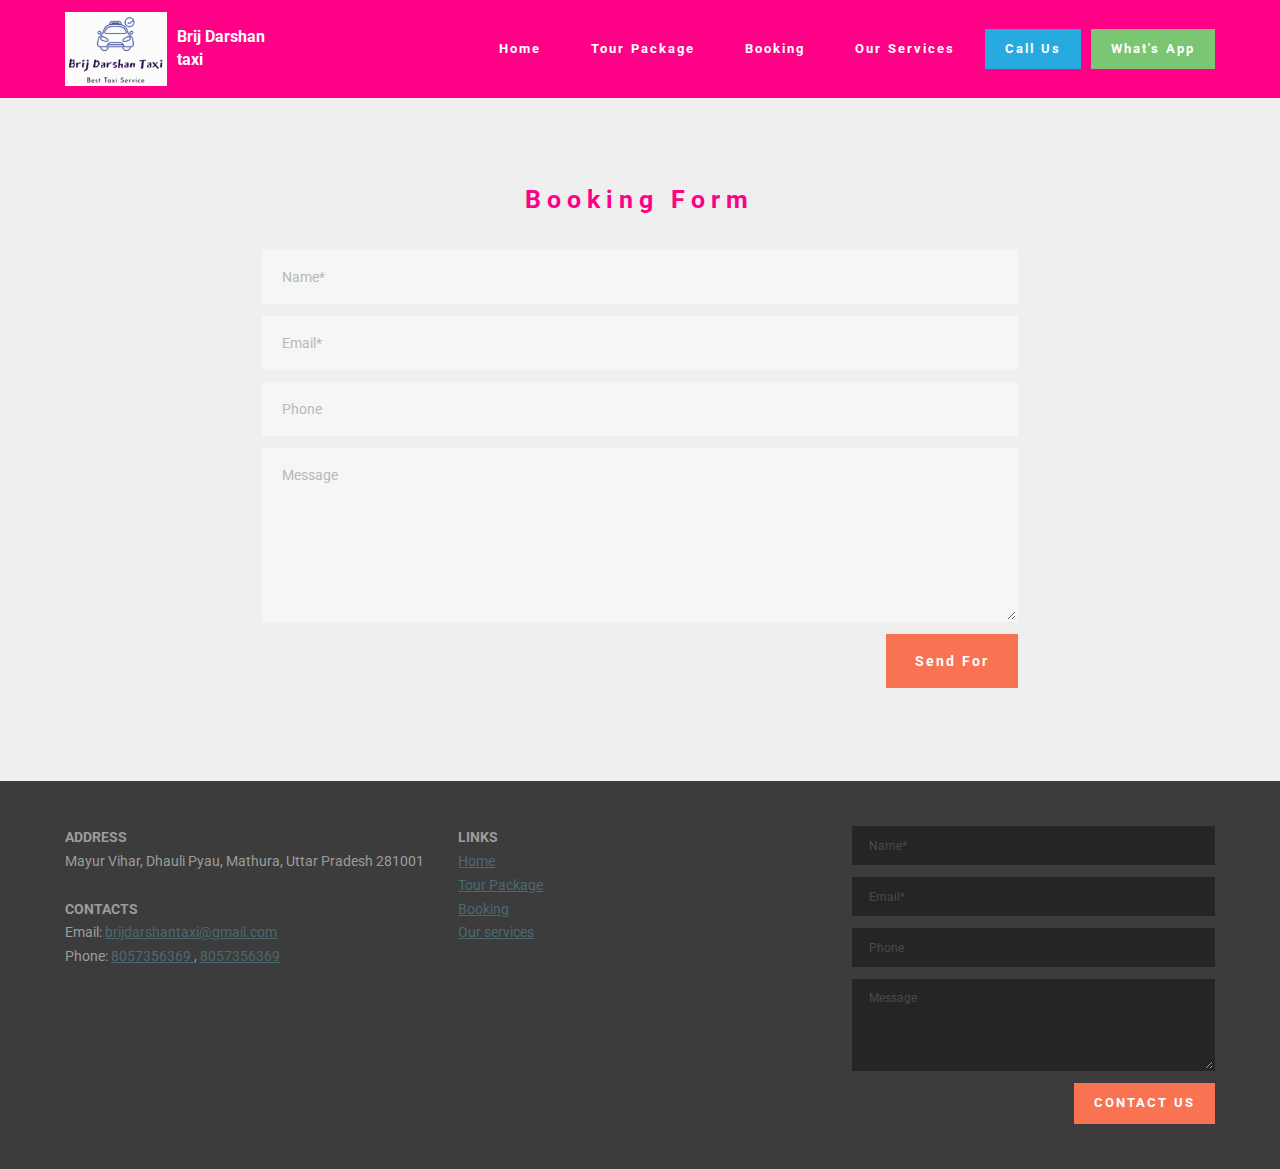
==== commit de2894fc: "Update Bookingform.html" ====
--- a/Bookingform.html
+++ b/Bookingform.html
@@ -35,7 +35,7 @@
                     <nav class="mbr-navbar__menu-box mbr-navbar__menu-box--inline-right">
                         <div class="mbr-navbar__column">
                             <ul class="mbr-navbar__items mbr-navbar__items--right float-left mbr-buttons mbr-buttons--freeze mbr-buttons--right btn-decorator mbr-buttons--active"><li class="mbr-navbar__item"><a class="mbr-buttons__link btn text-white" href="index.html">Home</a></li><li class="mbr-navbar__item"><a class="mbr-buttons__link btn text-white" href="Tourpackage.html">Tour Package</a></li> <li class="mbr-navbar__item"><a class="mbr-buttons__link btn text-white" href="Bookingform.html">Booking</a></li><li class="mbr-navbar__item"><a class="mbr-buttons__link btn text-white" href="OurServices.html">Our Services</a></li></ul>                            
-                            <ul class="mbr-navbar__items mbr-navbar__items--right mbr-buttons mbr-buttons--freeze mbr-buttons--right btn-inverse mbr-buttons--active"><li class="mbr-navbar__item"><a class="mbr-buttons__btn btn btn-info" href="tel:8057356369">Call Us</a></li> <li class="mbr-navbar__item"><a class="mbr-buttons__btn btn btn-success" href="https://wa.me/+91 8218372538">What's App</a></li></ul>
+                            <ul class="mbr-navbar__items mbr-navbar__items--right mbr-buttons mbr-buttons--freeze mbr-buttons--right btn-inverse mbr-buttons--active"><li class="mbr-navbar__item"><a class="mbr-buttons__btn btn btn-info" href="tel:8057356369">Call Us</a></li> <li class="mbr-navbar__item"><a class="mbr-buttons__btn btn btn-success" href="https://wa.me/+91 8057356369">What's App</a></li></ul>
                         </div>
                     </nav>
                 </div>
@@ -90,7 +90,7 @@
                         <p class="mbr-contacts__text"><strong>ADDRESS</strong><br>Mayur Vihar, Dhauli Pyau, Mathura, Uttar Pradesh 281001<br><br>
 <strong>CONTACTS</strong><br>
 Email:&nbsp;<a href="mailto:Brijdarshantaxi@gmail.com">brijdarshantaxi@gmail.com</a><br>
-Phone:&nbsp;<a href="tel:8057356369">8057356369 </a>, <a href="tel:8218372538">8218372538</a><br></p>
+Phone:&nbsp;<a href="tel:8057356369">8057356369 </a>, <a href="tel:8057356369">8057356369</a><br></p>
                     </div>
                     <div class="col-sm-6"><p class="mbr-contacts__text"><strong>LINKS</strong></p><ul class="mbr-contacts__list"><li><a href="index.html">Home</a><br></li><li><a href="Tourpackage.html">Tour Package</a></li><li><a href="Bookingform.html">Booking</a></li><li><a href="OurServices.html">Our services</a></li></ul></div>
                 </div>
@@ -132,4 +132,4 @@
   
   
 </body>
-</html>+</html>
